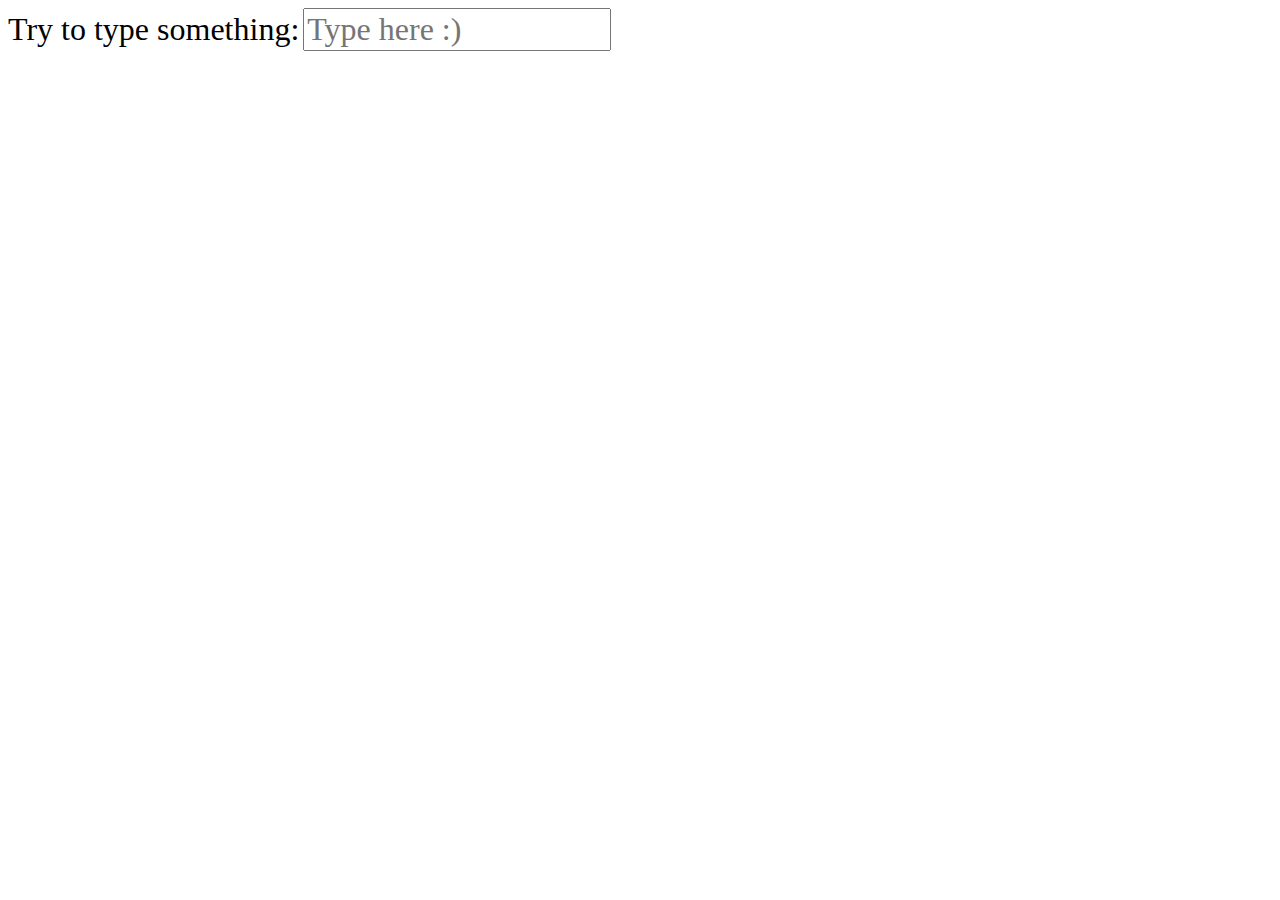
==== example/fakeApi/index.html @ 3e07dc96 "Обернул код в класс" ====
<!DOCTYPE html>
<html lang="en">
<head>
    <meta charset="UTF-8">
    <title>Title</title>
    <link href="css/index.css" rel="stylesheet">
</head>
<body>
<div id="search">
    <label for="main-input">Try to type something:</label>
    <input type="text" id="main-input" value=""  placeholder="Type here :)">
</div>
<script src="../../Autocomplete.js" type="application/javascript"></script>
<script src="index.js" type="application/javascript"></script>
</body>
</html>
---- example/fakeApi/css/index.css ----
#main-input{
    width: 300px;
    font-size: 2em;
    font-family: "Times New Roman";
}

/*TODO: Нужно переместить это объявление в js*/
.li-hovered{
    background-color: #a3a3a3;
}

label{
    font-size: 2em;
}
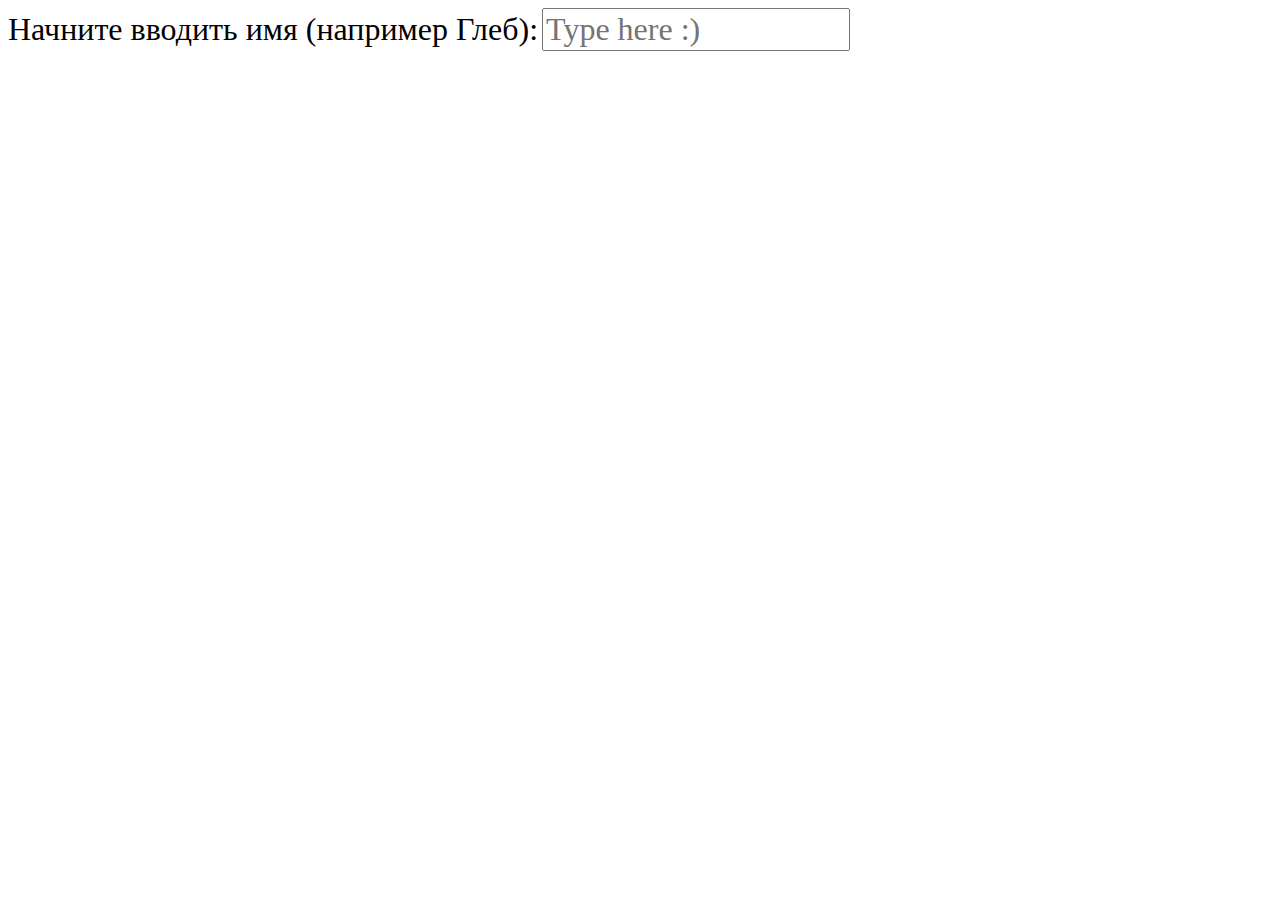
==== commit 6f1064f7: "Update index.html" ====
--- a/example/fakeApi/index.html
+++ b/example/fakeApi/index.html
@@ -7,10 +7,10 @@
 </head>
 <body>
 <div id="search">
-    <label for="main-input">Try to type something:</label>
+    <label for="main-input">Начните вводить имя (например Глеб):</label>
     <input type="text" id="main-input" value=""  placeholder="Type here :)">
 </div>
 <script src="../../Autocomplete.js" type="application/javascript"></script>
 <script src="index.js" type="application/javascript"></script>
 </body>
-</html>+</html>
